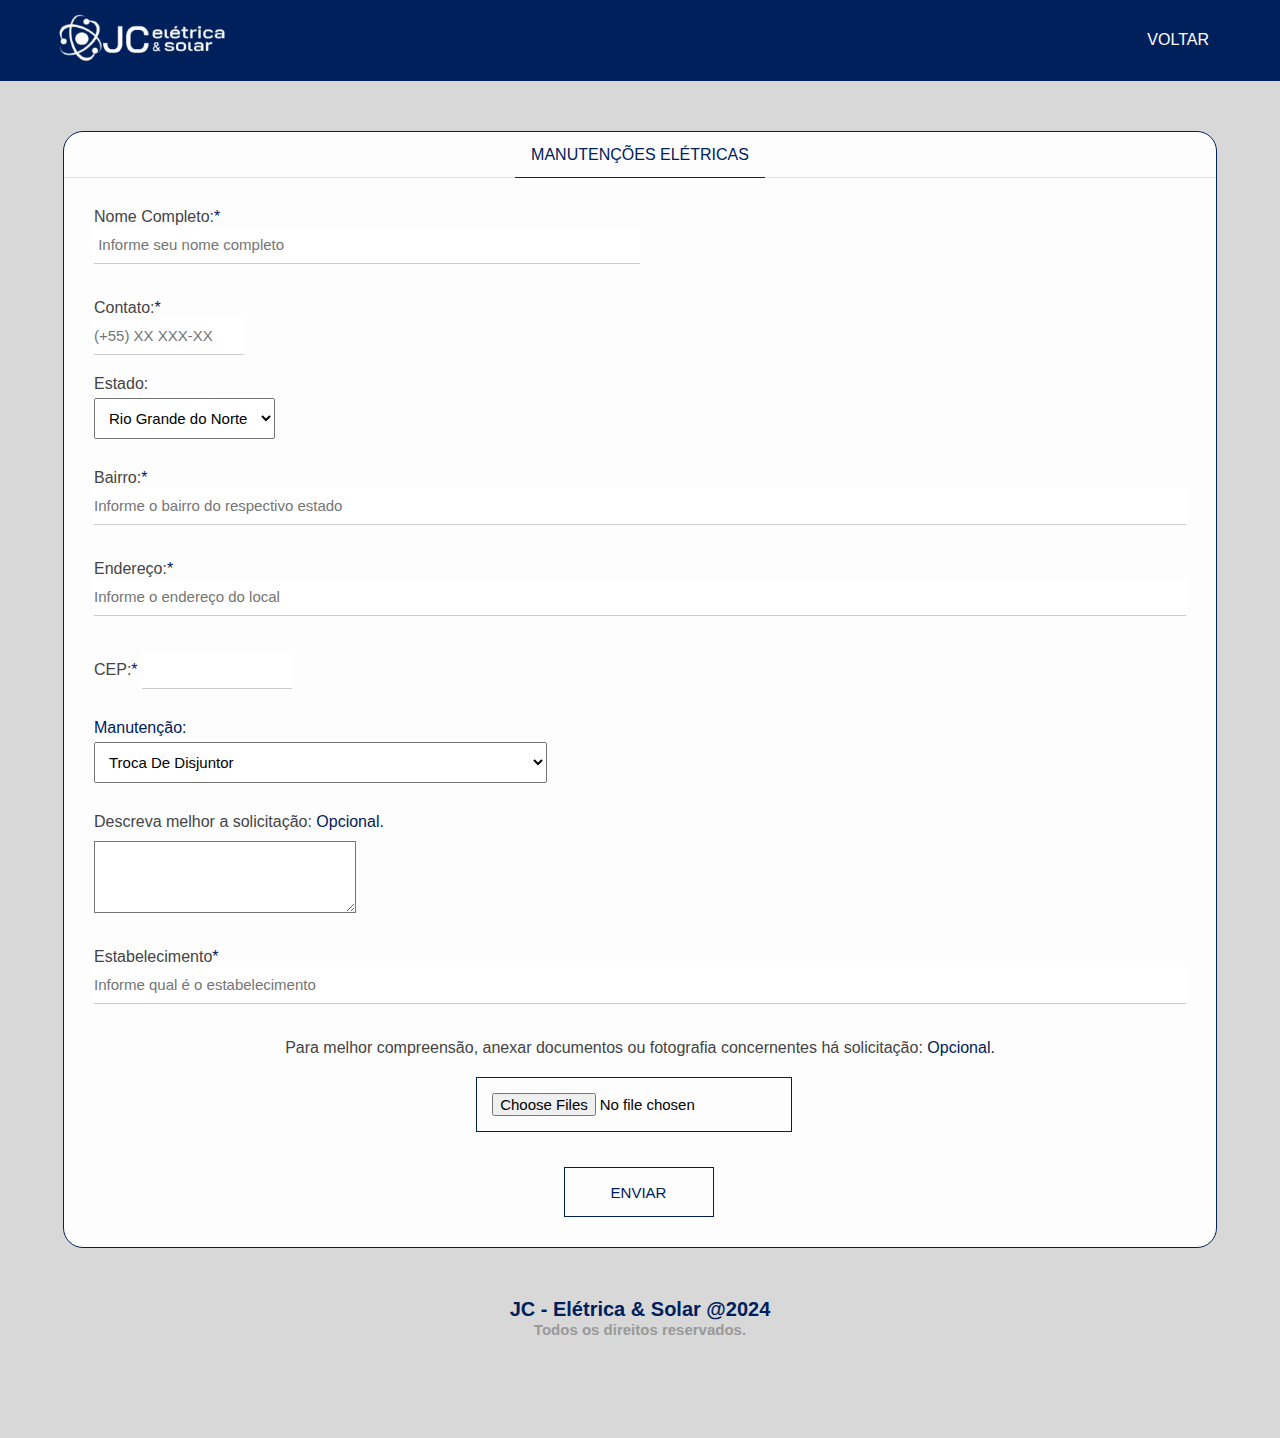
==== formmanutencao.html @ 5bb38b74 "Add files via upload" ====
<!DOCTYPE html>
<html lang="en">
<head>
    <meta charset="UTF-8">
    <meta name="viewport" content="width=device-width, initial-scale=1.0">
    <title>Document</title>
    <link rel="stylesheet" href="stylesform.css">
    <link rel="stylesheet" href="stylesformmateriais.css">
</head>
<style>
</style>
<body>
    <div class="container">
        <div class="navbar-container">
            <nav>
                <a href="#">
                    <img src="./logo-branca.png" alt="JC Elétrica & Solar" class="logo">
                </a>
            <ul class="navbar-items">
                <li>
                    <a href="./index.html" class="default-btn">Voltar</a>
                </li>
                
            </ul>
            </nav>
           
        </div>

        <form
  action="https://formspree.io/f/mqazklgq"
  method="POST"
>
        <div class="form-container">
            <div class="form-header">
                <p>Manutenções Elétricas</p>
            </div>
            <div class="form-body">
            <div class="box-input">
                <label for="nome">Nome Completo:<span class="required-field">*</span></label>
                <input type="text" name="nome" id="name" class="block" placeholder=" Informe seu nome completo" required />
            </div>

            <div>
                <label for="telefone">Contato:<span class="required-field">*</span></label>
                <input type="number" name="telefone" id="contato" class="block" placeholder="(+55) XX XXX-XX">
            </div>

            <div>
                <label for="estado">Estado:</label>
                <select name="estado" required>
                    <option value="RN">Rio Grande do Norte</option>
                    <option value="PB">Paraiba</option>
                    <option value="PE">Pernambuco</option>
                    <option value="AL">Alagoas</option>
                    <option value="SE">Sergipe</option>
                    <option value="BA">Bahia</option>
                    <option value="PI">Piauí</option>
                    <option value="CE">Ceará</option>
                    <option value="MA">Maranhão</option>
                </select>
            </div>
 
            <div class="box-input">
                <label for="bairro">Bairro:<span class="required-field">*</span></label>
                <input type="text" name="bairro" id="price" class="block" placeholder="Informe o bairro do respectivo estado" required />
            </div>

            <div class="box-input">
                <label for="endereco">Endereço:<span class="required-field">*</span></label>
                <input type="text" name="endereco" id="price" class="block" placeholder="Informe o endereço do local" required />
            </div>

            <div>
                <label for="cep">CEP:<span class="required-field">*</span></label>
                <input type="number" name="cep" id="cep">
            </div>


            
        <div class="box-input" id="opcoes-mobile">
            <label for="model">Manutenções Elétricas<span class="required-field">*</span></label>
            <input type="text" list="manutencao-eletrica" name="manutencao-eletrica" id="model" class="block" placeholder="Informe que tipo de manutenção elétrica deseja"/>
            <datalist id="manutencao-eletrica">
                    <option value="Troca De Disjuntor">Troca De Disjuntor</option>
                    <option value="Troca De Fusível">Troca De Fusível</option>
                    <option value="Troca De Fiação Elétrica">Troca De Fiação Elétrica</option>
                    <option value="Substituição De Caixa De Disjuntores">Substituição De Caixa De Disjuntores</option>
                    <option value="Reparo De Curto-Circuito">Reparo De Curto-Circuito</option>
                    <option value="Revisão Geral Em Instalação Elétrica">Revisão Geral Em Instalação Elétrica</option>
                    <option value="Manutenção Preventiva De Ar Condicionado">Manutenção Preventiva De Ar Condicionado</option>
                    <option value="Troca De Lâmpadas">Troca De Lâmpadas</option>
                    <option value="Substituição De Motor Elétrico">Substituição De Motor Elétrico</option>
                    <option value="Verificação De Aterramento">Verificação De Aterramento</option>
                    <option value="Manutenção De Quadro De Distribuição">Manutenção De Quadro De Distribuição</option>
                    <option value="Substituição De Quadro De Distribuição">Substituição De Quadro De Distribuição</option>
                    <option value="Reparo De Vazamento Em Telhado">Reparo De Vazamento Em Telhado</option>
                    <option value="Limpeza Dos Painéis Solares">Limpeza Dos Painéis Solares</option>
                    <option value="Inspeção Visual">Inspeção Visual</option>
                    <option value="Teste De Desempenho">Teste De Desempenho</option>
                    <option value="Manutenção Do Inversor">Manutenção Do Inversor</option>
                    <option value="Teste De Proteção Contra Raios E Surtos">Teste De Proteção Contra Raios E Surtos</option>
                    <option value="Verificação Da Eficiência Da Inclinação E Orientação">Verificação Da Eficiência Da Inclinação E Orientação</option>
                    <option value="Substituição De Componentes Desgastados">Substituição De Componentes Desgastados</option>
                    <option value="Reparo De Danos Nos Painéis Solares">Reparo De Danos Nos Painéis Solares</option>
                    <option value="Reparo De Vazamentos Em Caixas De Passagem">Reparo De Vazamentos Em Caixas De Passagem</option>
                    <option value="Verificação E Substituição De Conectores">Verificação E Substituição De Conectores</option>
                    <option value="Verificação E Limpeza De Condutores Elétricos">Verificação E Limpeza De Condutores Elétricos</option>
                    <option value="Substituição De Lâmpadas De Sinalização">Substituição De Lâmpadas De Sinalização</option>
                    <option value="Substituição De Disjuntores De Proteção Contra Sobretensão">Substituição De Disjuntores De Proteção Contra Sobretensão</option>
                    <option value="Inspeção E Limpeza De Conexões De Aterramento">Inspeção E Limpeza De Conexões De Aterramento</option>
                    <option value="Inspeção E Limpeza De Condensadores">Inspeção E Limpeza De Condensadores</option>
                    <option value="Substituição De Parafusos E Arruelas Danificados">Substituição De Parafusos E Arruelas Danificados</option>
                    <option value="Substituição De Fusíveis De Proteção Queimados">Substituição De Fusíveis De Proteção Queimados</option>
                    <option value="Substituição De Cabos De Interligação">Substituição De Cabos De Interligação</option>
                    <option value="Outro">Outro</option>
            </datalist>
            </div>
           
        
            <div class="opcoes-desktop">    
                <label for="opcao-manutencao" class="opcao-manutencao">Manutenção:</label>
                <select name="opcao-manutencao" required>
                    <option value="Troca De Disjuntor">Troca De Disjuntor</option>
                    <option value="Troca De Fusível">Troca De Fusível</option>
                    <option value="Troca De Fiação Elétrica">Troca De Fiação Elétrica</option>
                    <option value="Substituição De Caixa De Disjuntores">Substituição De Caixa De Disjuntores</option>
                    <option value="Reparo De Curto-Circuito">Reparo De Curto-Circuito</option>
                    <option value="Revisão Geral Em Instalação Elétrica">Revisão Geral Em Instalação Elétrica</option>
                    <option value="Manutenção Preventiva De Ar Condicionado">Manutenção Preventiva De Ar Condicionado</option>
                    <option value="Troca De Lâmpadas">Troca De Lâmpadas</option>
                    <option value="Substituição De Motor Elétrico">Substituição De Motor Elétrico</option>
                    <option value="Verificação De Aterramento">Verificação De Aterramento</option>
                    <option value="Manutenção De Quadro De Distribuição">Manutenção De Quadro De Distribuição</option>
                    <option value="Substituição De Quadro De Distribuição">Substituição De Quadro De Distribuição</option>
                    <option value="Reparo De Vazamento Em Telhado">Reparo De Vazamento Em Telhado</option>
                    <option value="Limpeza Dos Painéis Solares">Limpeza Dos Painéis Solares</option>
                    <option value="Inspeção Visual">Inspeção Visual</option>
                    <option value="Teste De Desempenho">Teste De Desempenho</option>
                    <option value="Manutenção Do Inversor">Manutenção Do Inversor</option>
                    <option value="Teste De Proteção Contra Raios E Surtos">Teste De Proteção Contra Raios E Surtos</option>
                    <option value="Verificação Da Eficiência Da Inclinação E Orientação">Verificação Da Eficiência Da Inclinação E Orientação</option>
                    <option value="Substituição De Componentes Desgastados">Substituição De Componentes Desgastados</option>
                    <option value="Reparo De Danos Nos Painéis Solares">Reparo De Danos Nos Painéis Solares</option>
                    <option value="Reparo De Vazamentos Em Caixas De Passagem">Reparo De Vazamentos Em Caixas De Passagem</option>
                    <option value="Verificação E Substituição De Conectores">Verificação E Substituição De Conectores</option>
                    <option value="Verificação E Limpeza De Condutores Elétricos">Verificação E Limpeza De Condutores Elétricos</option>
                    <option value="Substituição De Lâmpadas De Sinalização">Substituição De Lâmpadas De Sinalização</option>
                    <option value="Substituição De Disjuntores De Proteção Contra Sobretensão">Substituição De Disjuntores De Proteção Contra Sobretensão</option>
                    <option value="Inspeção E Limpeza De Conexões De Aterramento">Inspeção E Limpeza De Conexões De Aterramento</option>
                    <option value="Inspeção E Limpeza De Condensadores">Inspeção E Limpeza De Condensadores</option>
                    <option value="Substituição De Parafusos E Arruelas Danificados">Substituição De Parafusos E Arruelas Danificados</option>
                    <option value="Substituição De Fusíveis De Proteção Queimados">Substituição De Fusíveis De Proteção Queimados</option>
                    <option value="Substituição De Cabos De Interligação">Substituição De Cabos De Interligação</option>
                    <option value="Outro">Outro</option>

                </select>
            </div>

            <div class="box-input">
                <label for="descricao" id="comment">Descreva melhor a solicitação:<span class="required-field"> Opcional. </span></label>
                <textarea name="descricao" class="block"></textarea>
                </div>

            <div class="box-input">
                <label for="model">Estabelecimento<span class="required-field">*</span></label>
                <input type="text" list="estabelecimento" name="estabelecimento" id="model" class="block" placeholder="Informe qual é o estabelecimento"/>
                <datalist id="estabelecimento">
                    <option value="Residência"></option>
                    <option value="Comércio"></option>
                    <option value="Escola"></option>
                    <option value="Instituição"></option>
                </datalist>
            </div>
    
            <div class="box-input">
                <p>Para melhor compreensão, anexar documentos ou fotografia concernentes há solicitação: <span class="required-field">Opcional. </span></p>
                <input type="file"  multiple accept="image/png, image/jpg" id="images" name="documentos"/>
            </div>
            <div>
            <input type="submit" value="enviar" class="btn-submit"/>
            </div>
        </div>
    </div>

    <input type="hidden" name="_subject" value="Manutenção Elétrica!">
    <input type="text" name="_honey" style="display: none">
    <input type="hidden" name="_captcha" value="false">
</form>

    <footer>
        <h2>JC - Elétrica & Solar @2024</h2>
        <p>Todos os direitos reservados.</p>
    </footer>
    
</body>
</html>
---- stylesform.css ----
/* reset */
*{
    padding: 0;
    margin: 0;
    font-family: Arial, Helvetica, sans-serif;}

body{background-color: #D8D8D8;}

h1,h2,h3,h4,h5{color: #333;}
p,label{color: #444;}
input{
    border: none;
    border-bottom: 1px solid #ccc;
    padding: 10px 0;
    font-size: 15px;
}

#opcoes-mobile{display: none;}


input[type="text"],
input[type="number"],
input[type="date"],
input[type="textarea"]{
    width: 100%;
    outline: none;
    color: #ef6a01;
}

input[type="file"]{margin-left: 35%; padding: 15px; border: 1px solid #ef6a01;}

input[type="number"]::-webkit-outer-spin-button,
input[type="number"]::-webkit-inner-spin-button {-webkit-appearance: none; margin: 0;}
input:hover{border-bottom: 1px solid #ef6a01;}

input[type="radio"]{margin-left: 45%;}
#auto{margin: 10px;}

textarea{
    padding: 10px 5px;
    background-color: #fff;
    color:#555;
}


.navbar-container{
    height: 80px;
    padding: 0 2rem;
    background-color: #fff;
    border-bottom: 1px solid #ef6a01;
    background-color: #ef6a01;
}
    
.nav{position: relative;}


/* form container */
.form-container{
    border: 1px solid #ef6a01;
    border-radius: 20px;
    background-color: #fdfdfd;
    width: 90%;
    margin: 0 auto;
    position: relative;
    margin-top: 50px;
}



/* form header */
.form-header{
    border-bottom: 1px solid #dfdfdf;
    height: 45px;
}
.form-header p {
    color: #ef6a01;
    border-bottom: 1px solid #ef6a01;
    width: 250px;
    text-align: center;
    margin: 0 auto;
    text-transform: uppercase;
    line-height: 45px;
}

/* form body */
.form-body{
    padding: 30px;
}
.form-tittle{
    margin-bottom: 20px;
    text-align: center;
}
.form-body p{
    text-align: center;
    margin-bottom: 20px;
}

.required-field{
    color: #ef6a01;
}

.box-input{
    margin-bottom: 35px;
}

.block{
    display: block;
}

.optional-box{
    display: inline-block;
    margin-right: 0 30px 30px 0;
    margin-bottom: 5px;
}
.optional-list li{
    list-style: none;
}

.box-input p{
    margin-top: 15px;
    margin-bottom: 15px;
}

.btn-submit{
    background-color: transparent;
    color: #ef6a01;
    border: 1px solid #ef6a01;
    width: 150px;
    height: 50px;
    cursor: pointer;
    text-transform: uppercase;
    margin-left: 43%;
    transition: 0.9s;
}
.btn-submit:hover{
    background-color: #ef6a01;
    color: #fff;
    border-color: 1px solid #333;
}

.nav{position: relative;}

.logo{height: auto; width: 180px; margin-top: 12px; margin-left: 20px;}

.navbar-items{
    display: flex;
    position: absolute;
    right: 0;
    height: 80px;
    line-height: 80px;
    margin: 0;
    display: inline-block;
}
.navbar-items li{
    display: inline-block;
    text-transform: uppercase;
    margin-left: 100px;
}

.navbar-items a{
    color: #fff;
    text-decoration: none;
    transition: 0.3s;
}

.navbar-items a:hover{
    color: #ef6a01;}

.navbar-items .default-btn{
    padding: 15px 20px;
    border: 1px solid #ef6a01;
    border-radius: 5px;
    margin-right: 50px;
    color: white;
}

.navbar-items .default-btn:hover{
    background-color: #fff;
    color: #ef6a01;
}


#name{
    color: #ef6a01;
    width: 50%;
}
select{
    font-size: 15px;
    margin-top: 5px;
    padding: 10px;
    display: flex;
    margin-bottom: 30px;
}

#contato{
    width: 150px;
    margin-bottom: 20px;
}

#cep{
    width: 150px;
    margin-bottom: 30px;
}
#qtd-materiais{
    width: 100px;
    margin-bottom: 20px;
}

option{color: #ef6a01; background-color: #D8D8D8;}
#comment{
    margin-top: 20px;
}

.box-input a{text-decoration: none; color: #ef6a01;}
textarea{width: 250px; height: 50px; margin-top: 10px;}


footer{
    text-align: center;
    font-weight: bold;
    margin: 0px 0 100px;
}
footer h2{margin-top: 50px; font-size: 20px; color: #ef6a01;}
footer p{font-size: 15px; color: #999;}

.opcao-instalacao{color: #ef6a01;}
.opcao-manutencao{color: #00205b;}





@media (max-width:576px){
    
    #name{width: 70%;}

    input[type="file"]{margin-left: -10%; border: none;}



        .navbar-container{
        height: 70px;}

        .navbar-items{
        line-height: 70px;}
    
        .navbar-items .default-btn{
            padding: 10px 10px;
            margin-right: 20px;
            font-size: 13px;
        }

        .logo{width: 120px; margin-top: 18px; margin-left: -15px;}

        .btn-submit{margin-left: 20%;}

        
    
}

@media screen and (max-width:580px){
    .opcoes-desktop{display: none;}
    #opcoes-mobile{display: block;}
}
---- stylesformmateriais.css ----
input[type="text"],
input[type="number"],
input[type="date"],
input[type="textarea"]{
    color: #00205b;
}

input[type="file"]{border: 1px solid #00205b;}

input[type="number"]::-webkit-outer-spin-button,
input[type="number"]::-webkit-inner-spin-button {-webkit-appearance: none; margin: 0;}
input:hover{border-bottom: 1px solid #00205b;}

.navbar-container{
    border-bottom: 1px solid #00205b;
    background-color: #00205b;
}

/* form container */
.form-container{
    border: 1px solid #00205b;
}



/* form header */
.form-header{
    border-bottom: 1px solid #dfdfdf;
    height: 45px;
}
.form-header p {
    color: #00205b;
    border-bottom: 1px solid #00205b;
    width: 250px;
    text-align: center;
    margin: 0 auto;
    text-transform: uppercase;
    line-height: 45px;
}

/* form body */
.form-body{
    padding: 30px;
}
.form-tittle{
    margin-bottom: 20px;
    text-align: center;
}
.form-body p{
    text-align: center;
    margin-bottom: 20px;
}

.required-field{
    color: #00205b;
}


.btn-submit{
    background-color: transparent;
    color: #00205b;
    border: 1px solid #00205b;
    width: 150px;
    height: 50px;
    cursor: pointer;
    text-transform: uppercase;
    margin-left: 43%;
    transition: 0.9s;
}
.btn-submit:hover{
    background-color: #00205b;
    color: #fff;
    border-color: 1px solid #333;
}


.navbar-items a:hover{
    color: #00205b;}

.navbar-items .default-btn{
    padding: 15px 20px;
    border: 1px solid #00205b;
    border-radius: 5px;
    margin-right: 50px;
    color: white;
}

.navbar-items .default-btn:hover{
    background-color: #fff;
    color: #00205b;
}


#name{
    color: #00205b;
    width: 50%;
}

.box-input a{text-decoration: none; color: #00205b;}


footer h2{margin-top: 50px; font-size: 20px; color: #00205b;}

@media (max-width:576px){
    .btn-submit, input[type="radio"]{margin-left: 40%;}
    
    #name{width: 70%;}

    input[type="file"]{margin-left: -10%; border: none;}



        .navbar-container{
        height: 70px;}

        .navbar-items{
        line-height: 70px;}
    
        .navbar-items .default-btn{
            padding: 10px 10px;
            margin-right: 20px;
            font-size: 13px;
        }

        .logo{width: 120px; margin-top: 18px; margin-left: -15px;}

        .btn-submit{margin-left: 20%;}

        
    
}
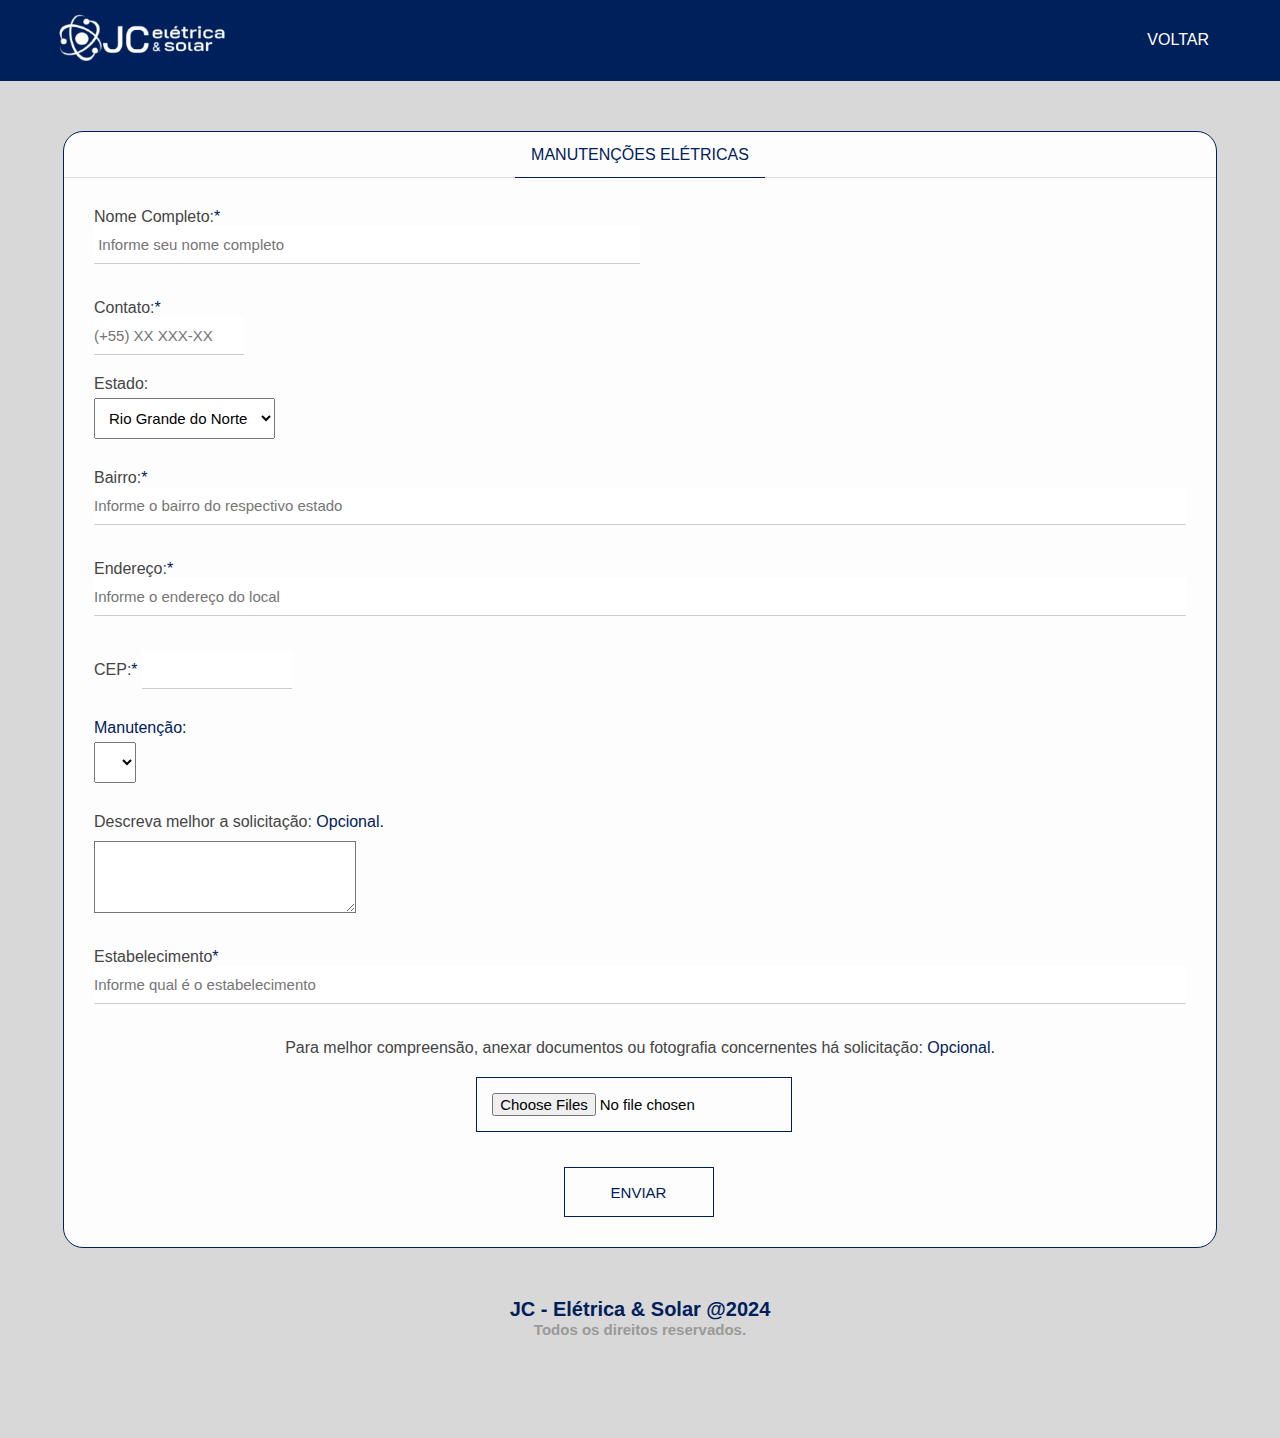
==== commit 20e516c7: "Add files via upload" ====
--- a/formmanutencao.html
+++ b/formmanutencao.html
@@ -81,38 +81,38 @@
             <label for="model">Manutenções Elétricas<span class="required-field">*</span></label>
             <input type="text" list="manutencao-eletrica" name="manutencao-eletrica" id="model" class="block" placeholder="Informe que tipo de manutenção elétrica deseja"/>
             <datalist id="manutencao-eletrica">
-                    <option value="Troca De Disjuntor">Troca De Disjuntor</option>
-                    <option value="Troca De Fusível">Troca De Fusível</option>
-                    <option value="Troca De Fiação Elétrica">Troca De Fiação Elétrica</option>
-                    <option value="Substituição De Caixa De Disjuntores">Substituição De Caixa De Disjuntores</option>
-                    <option value="Reparo De Curto-Circuito">Reparo De Curto-Circuito</option>
-                    <option value="Revisão Geral Em Instalação Elétrica">Revisão Geral Em Instalação Elétrica</option>
-                    <option value="Manutenção Preventiva De Ar Condicionado">Manutenção Preventiva De Ar Condicionado</option>
-                    <option value="Troca De Lâmpadas">Troca De Lâmpadas</option>
-                    <option value="Substituição De Motor Elétrico">Substituição De Motor Elétrico</option>
-                    <option value="Verificação De Aterramento">Verificação De Aterramento</option>
-                    <option value="Manutenção De Quadro De Distribuição">Manutenção De Quadro De Distribuição</option>
-                    <option value="Substituição De Quadro De Distribuição">Substituição De Quadro De Distribuição</option>
-                    <option value="Reparo De Vazamento Em Telhado">Reparo De Vazamento Em Telhado</option>
-                    <option value="Limpeza Dos Painéis Solares">Limpeza Dos Painéis Solares</option>
-                    <option value="Inspeção Visual">Inspeção Visual</option>
-                    <option value="Teste De Desempenho">Teste De Desempenho</option>
-                    <option value="Manutenção Do Inversor">Manutenção Do Inversor</option>
-                    <option value="Teste De Proteção Contra Raios E Surtos">Teste De Proteção Contra Raios E Surtos</option>
-                    <option value="Verificação Da Eficiência Da Inclinação E Orientação">Verificação Da Eficiência Da Inclinação E Orientação</option>
-                    <option value="Substituição De Componentes Desgastados">Substituição De Componentes Desgastados</option>
-                    <option value="Reparo De Danos Nos Painéis Solares">Reparo De Danos Nos Painéis Solares</option>
-                    <option value="Reparo De Vazamentos Em Caixas De Passagem">Reparo De Vazamentos Em Caixas De Passagem</option>
-                    <option value="Verificação E Substituição De Conectores">Verificação E Substituição De Conectores</option>
-                    <option value="Verificação E Limpeza De Condutores Elétricos">Verificação E Limpeza De Condutores Elétricos</option>
-                    <option value="Substituição De Lâmpadas De Sinalização">Substituição De Lâmpadas De Sinalização</option>
-                    <option value="Substituição De Disjuntores De Proteção Contra Sobretensão">Substituição De Disjuntores De Proteção Contra Sobretensão</option>
-                    <option value="Inspeção E Limpeza De Conexões De Aterramento">Inspeção E Limpeza De Conexões De Aterramento</option>
-                    <option value="Inspeção E Limpeza De Condensadores">Inspeção E Limpeza De Condensadores</option>
-                    <option value="Substituição De Parafusos E Arruelas Danificados">Substituição De Parafusos E Arruelas Danificados</option>
-                    <option value="Substituição De Fusíveis De Proteção Queimados">Substituição De Fusíveis De Proteção Queimados</option>
-                    <option value="Substituição De Cabos De Interligação">Substituição De Cabos De Interligação</option>
-                    <option value="Outro">Outro</option>
+                    <option value="Troca De Disjuntor"></option>
+                    <option value="Troca De Fusível"></option>
+                    <option value="Troca De Fiação Elétrica"></option>
+                    <option value="Substituição De Caixa De Disjuntores"></option>
+                    <option value="Reparo De Curto-Circuito"></option>
+                    <option value="Revisão Geral Em Instalação Elétrica"></option>
+                    <option value="Manutenção Preventiva De Ar Condicionado"></option>
+                    <option value="Troca De Lâmpadas"></option>
+                    <option value="Substituição De Motor Elétrico"></option>
+                    <option value="Verificação De Aterramento"></option>
+                    <option value="Manutenção De Quadro De Distribuição"></option>
+                    <option value="Substituição De Quadro De Distribuição"></option>
+                    <option value="Reparo De Vazamento Em Telhado"></option>
+                    <option value="Limpeza Dos Painéis Solares"></option>
+                    <option value="Inspeção Visual"></option>
+                    <option value="Teste De Desempenho"></option>
+                    <option value="Manutenção Do Inversor"></option>
+                    <option value="Teste De Proteção Contra Raios E Surtos"></option>
+                    <option value="Verificação Da Eficiência Da Inclinação E Orientação"></option>
+                    <option value="Substituição De Componentes Desgastados"></option>
+                    <option value="Reparo De Danos Nos Painéis Solares"></option>
+                    <option value="Reparo De Vazamentos Em Caixas De Passagem"></option>
+                    <option value="Verificação E Substituição De Conectores"></option>
+                    <option value="Verificação E Limpeza De Condutores Elétricos"></option>
+                    <option value="Substituição De Lâmpadas De Sinalização"></option>
+                    <option value="Substituição De Disjuntores De Proteção Contra Sobretensão"></option>
+                    <option value="Inspeção E Limpeza De Conexões De Aterramento"></option>
+                    <option value="Inspeção E Limpeza De Condensadores"></option>
+                    <option value="Substituição De Parafusos E Arruelas Danificados"></option>
+                    <option value="Substituição De Fusíveis De Proteção Queimados"></option>
+                    <option value="Substituição De Cabos De Interligação"></option>
+                    <option value="Outro"></option>
             </datalist>
             </div>
            
@@ -120,38 +120,38 @@
             <div class="opcoes-desktop">    
                 <label for="opcao-manutencao" class="opcao-manutencao">Manutenção:</label>
                 <select name="opcao-manutencao" required>
-                    <option value="Troca De Disjuntor">Troca De Disjuntor</option>
-                    <option value="Troca De Fusível">Troca De Fusível</option>
-                    <option value="Troca De Fiação Elétrica">Troca De Fiação Elétrica</option>
-                    <option value="Substituição De Caixa De Disjuntores">Substituição De Caixa De Disjuntores</option>
-                    <option value="Reparo De Curto-Circuito">Reparo De Curto-Circuito</option>
-                    <option value="Revisão Geral Em Instalação Elétrica">Revisão Geral Em Instalação Elétrica</option>
-                    <option value="Manutenção Preventiva De Ar Condicionado">Manutenção Preventiva De Ar Condicionado</option>
-                    <option value="Troca De Lâmpadas">Troca De Lâmpadas</option>
-                    <option value="Substituição De Motor Elétrico">Substituição De Motor Elétrico</option>
-                    <option value="Verificação De Aterramento">Verificação De Aterramento</option>
-                    <option value="Manutenção De Quadro De Distribuição">Manutenção De Quadro De Distribuição</option>
-                    <option value="Substituição De Quadro De Distribuição">Substituição De Quadro De Distribuição</option>
-                    <option value="Reparo De Vazamento Em Telhado">Reparo De Vazamento Em Telhado</option>
-                    <option value="Limpeza Dos Painéis Solares">Limpeza Dos Painéis Solares</option>
-                    <option value="Inspeção Visual">Inspeção Visual</option>
-                    <option value="Teste De Desempenho">Teste De Desempenho</option>
-                    <option value="Manutenção Do Inversor">Manutenção Do Inversor</option>
-                    <option value="Teste De Proteção Contra Raios E Surtos">Teste De Proteção Contra Raios E Surtos</option>
-                    <option value="Verificação Da Eficiência Da Inclinação E Orientação">Verificação Da Eficiência Da Inclinação E Orientação</option>
-                    <option value="Substituição De Componentes Desgastados">Substituição De Componentes Desgastados</option>
-                    <option value="Reparo De Danos Nos Painéis Solares">Reparo De Danos Nos Painéis Solares</option>
-                    <option value="Reparo De Vazamentos Em Caixas De Passagem">Reparo De Vazamentos Em Caixas De Passagem</option>
-                    <option value="Verificação E Substituição De Conectores">Verificação E Substituição De Conectores</option>
-                    <option value="Verificação E Limpeza De Condutores Elétricos">Verificação E Limpeza De Condutores Elétricos</option>
-                    <option value="Substituição De Lâmpadas De Sinalização">Substituição De Lâmpadas De Sinalização</option>
-                    <option value="Substituição De Disjuntores De Proteção Contra Sobretensão">Substituição De Disjuntores De Proteção Contra Sobretensão</option>
-                    <option value="Inspeção E Limpeza De Conexões De Aterramento">Inspeção E Limpeza De Conexões De Aterramento</option>
-                    <option value="Inspeção E Limpeza De Condensadores">Inspeção E Limpeza De Condensadores</option>
-                    <option value="Substituição De Parafusos E Arruelas Danificados">Substituição De Parafusos E Arruelas Danificados</option>
-                    <option value="Substituição De Fusíveis De Proteção Queimados">Substituição De Fusíveis De Proteção Queimados</option>
-                    <option value="Substituição De Cabos De Interligação">Substituição De Cabos De Interligação</option>
-                    <option value="Outro">Outro</option>
+                    <option value="Troca De Disjuntor"></option>
+                    <option value="Troca De Fusível"></option>
+                    <option value="Troca De Fiação Elétrica"></option>
+                    <option value="Substituição De Caixa De Disjuntores"></option>
+                    <option value="Reparo De Curto-Circuito"></option>
+                    <option value="Revisão Geral Em Instalação Elétrica"></option>
+                    <option value="Manutenção Preventiva De Ar Condicionado"></option>
+                    <option value="Troca De Lâmpadas"></option>
+                    <option value="Substituição De Motor Elétrico"></option>
+                    <option value="Verificação De Aterramento"></option>
+                    <option value="Manutenção De Quadro De Distribuição"></option>
+                    <option value="Substituição De Quadro De Distribuição"></option>
+                    <option value="Reparo De Vazamento Em Telhado"></option>
+                    <option value="Limpeza Dos Painéis Solares"></option>
+                    <option value="Inspeção Visual"></option>
+                    <option value="Teste De Desempenho"></option>
+                    <option value="Manutenção Do Inversor"></option>
+                    <option value="Teste De Proteção Contra Raios E Surtos"></option>
+                    <option value="Verificação Da Eficiência Da Inclinação E Orientação"></option>
+                    <option value="Substituição De Componentes Desgastados"></option>
+                    <option value="Reparo De Danos Nos Painéis Solares"></option>
+                    <option value="Reparo De Vazamentos Em Caixas De Passagem"></option>
+                    <option value="Verificação E Substituição De Conectores"></option>
+                    <option value="Verificação E Limpeza De Condutores Elétricos"></option>
+                    <option value="Substituição De Lâmpadas De Sinalização"></option>
+                    <option value="Substituição De Disjuntores De Proteção Contra Sobretensão"></option>
+                    <option value="Inspeção E Limpeza De Conexões De Aterramento"></option>
+                    <option value="Inspeção E Limpeza De Condensadores"></option>
+                    <option value="Substituição De Parafusos E Arruelas Danificados"></option>
+                    <option value="Substituição De Fusíveis De Proteção Queimados"></option>
+                    <option value="Substituição De Cabos De Interligação"></option>
+                    <option value="Outro"></option>
 
                 </select>
             </div>
